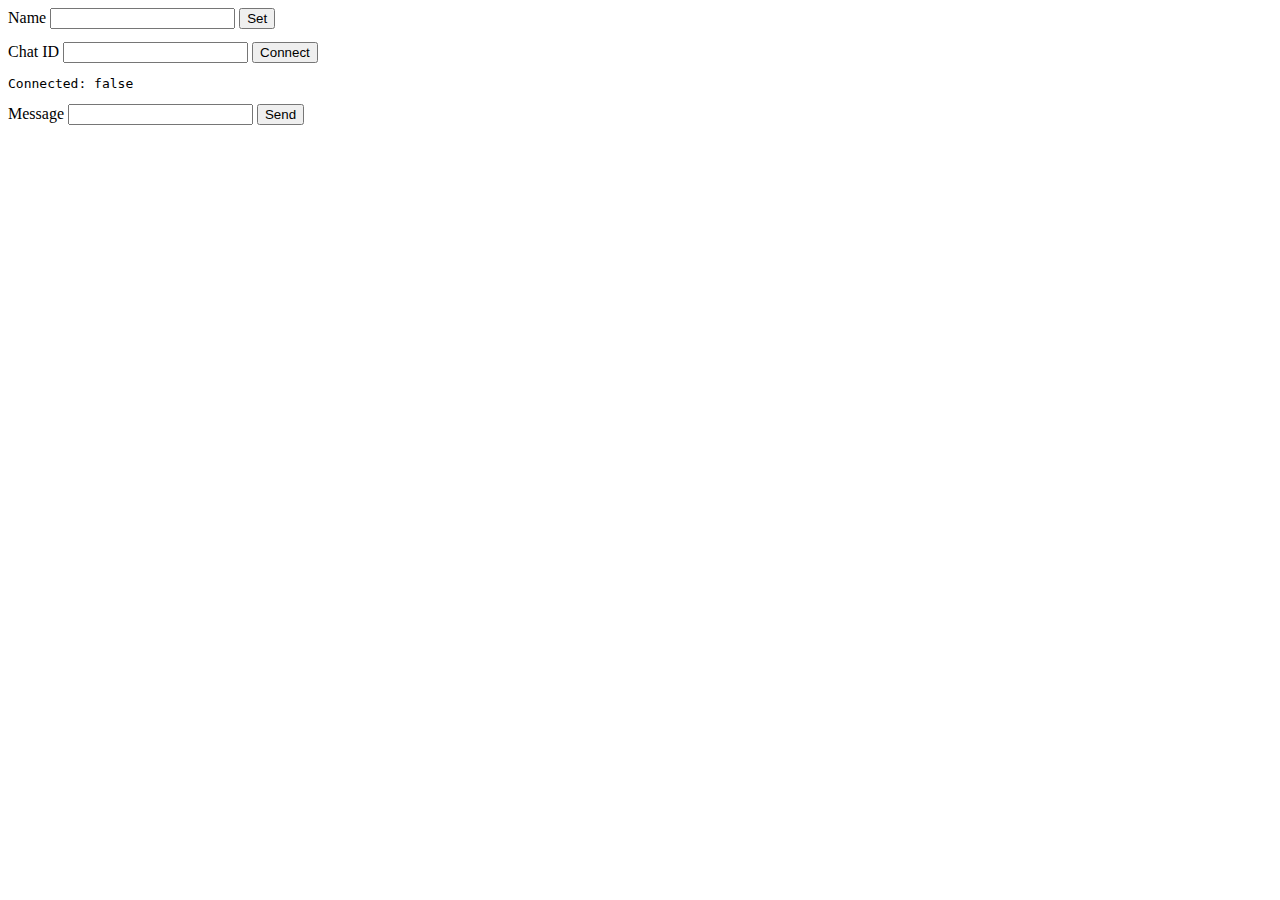
==== app/static/index.html @ 29f2d0c3 "Add basic SSE chat functionality with JWTs" ====
<!DOCTYPE html>
<html lang="en">
<head>
    <meta charset="UTF-8">
    <meta http-equiv="X-UA-Compatible" content="IE=edge">
    <meta name="viewport" content="width=device-width, initial-scale=1.0">
    <title>Chat</title>
    <link rel="stylesheet" href="style.css">
</head>
<body>
    <form id="nameForm">
        <label for="name">Name</label>
        <input type="text" id="name" name="name">
        <button type="submit">Set</button>
    </form>
    <code><pre id="nameResponse"></pre></code>
    <form id="chatForm">
        <label for="chat">Chat ID</label>
        <input type="text" id="chat" name="chat">
        <button type="submit">Connect</button>
    </form>
    <code><pre>Connected: <span id="connected">false</span></pre></code>
    <form id="messageForm">
        <label for="Message">Message</label>
        <input type="text" id="message" name="message">
        <button type="submit">Send</button>
    </form>
    <ul id="messages"></ul>
    <script src="script.js"></script>
</body>
</html>
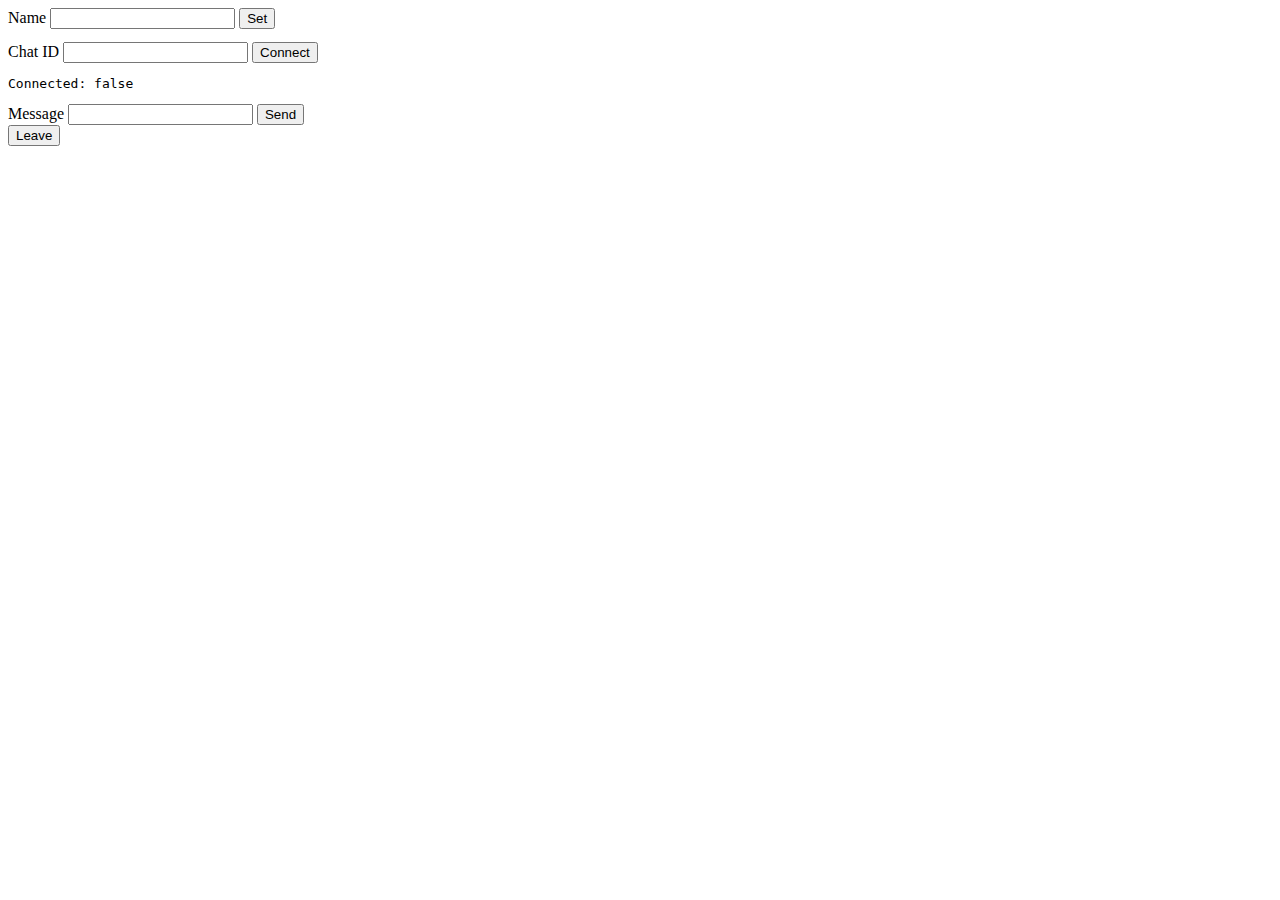
==== commit 0273832b: "separated messenger, added keep alive comments" ====
--- a/app/static/index.html
+++ b/app/static/index.html
@@ -25,6 +25,7 @@
         <input type="text" id="message" name="message">
         <button type="submit">Send</button>
     </form>
+    <button id="leave">Leave</button>
     <ul id="messages"></ul>
     <script src="script.js"></script>
 </body>
